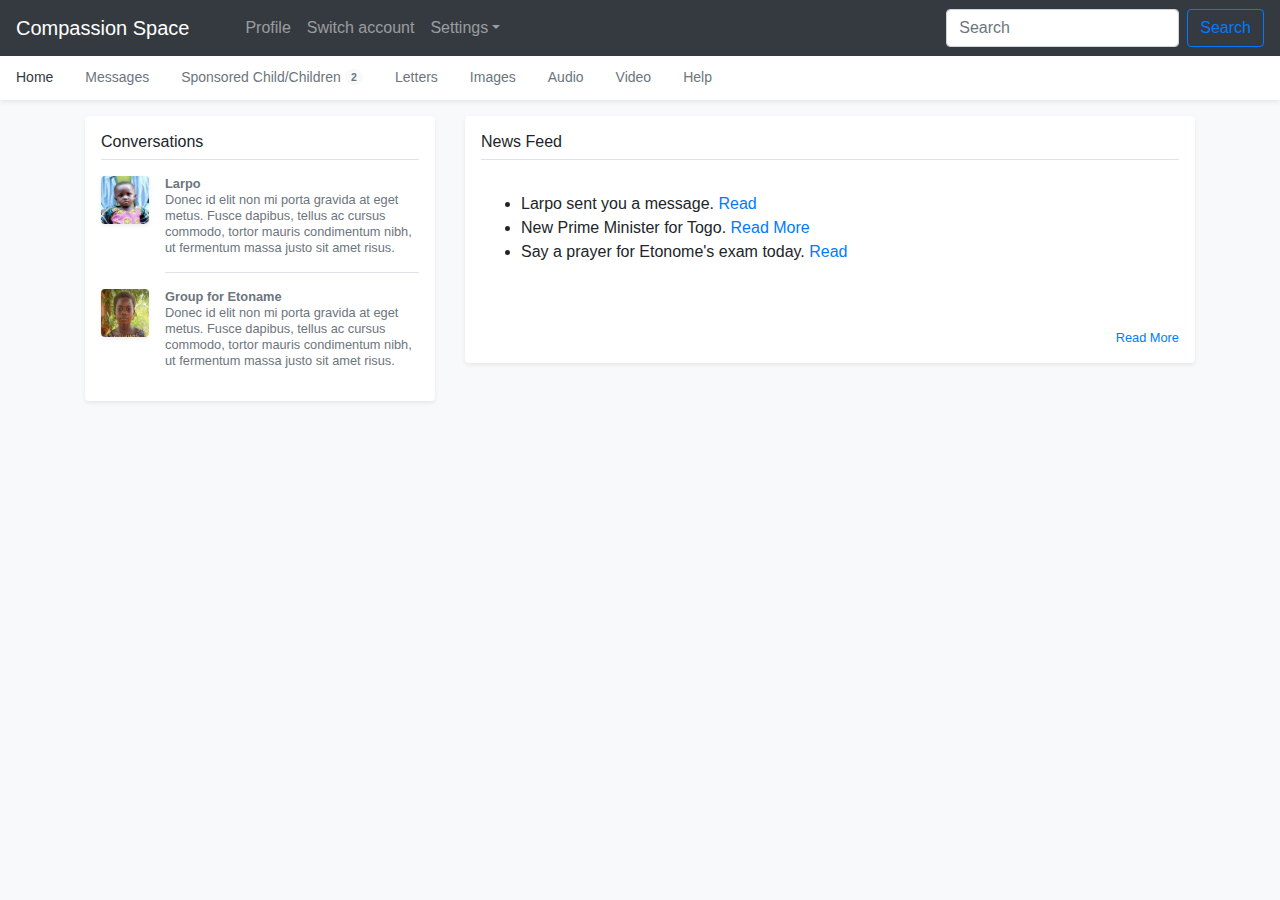
==== compassion-space-ui/home.html @ 55ae6efa "creating a news feed" ====
<!doctype html>
<html lang="en">

<head>
  <meta charset="utf-8">
  <meta name="viewport" content="width=device-width, initial-scale=1, shrink-to-fit=no">
  <meta name="description" content="">
  <meta name="author" content="Mark Otto, Jacob Thornton, and Bootstrap contributors">
  <meta name="generator" content="Jekyll v4.1.1">
  <title>Compassion Space</title>

  <link rel="canonical" href="https://getbootstrap.com/docs/4.5/examples/offcanvas/">

  <!-- Bootstrap core CSS -->
  <link rel="stylesheet" href="https://stackpath.bootstrapcdn.com/bootstrap/4.5.2/css/bootstrap.min.css"
    integrity="sha384-JcKb8q3iqJ61gNV9KGb8thSsNjpSL0n8PARn9HuZOnIxN0hoP+VmmDGMN5t9UJ0Z" crossorigin="anonymous">

  <!--Bootstrap JS-->
  <script src="https://code.jquery.com/jquery-3.5.1.slim.min.js"
    integrity="sha384-DfXdz2htPH0lsSSs5nCTpuj/zy4C+OGpamoFVy38MVBnE+IbbVYUew+OrCXaRkfj"
    crossorigin="anonymous"></script>
  <script src="https://cdn.jsdelivr.net/npm/popper.js@1.16.1/dist/umd/popper.min.js"
    integrity="sha384-9/reFTGAW83EW2RDu2S0VKaIzap3H66lZH81PoYlFhbGU+6BZp6G7niu735Sk7lN"
    crossorigin="anonymous"></script>
  <script src="https://stackpath.bootstrapcdn.com/bootstrap/4.5.2/js/bootstrap.min.js"
    integrity="sha384-B4gt1jrGC7Jh4AgTPSdUtOBvfO8shuf57BaghqFfPlYxofvL8/KUEfYiJOMMV+rV"
    crossorigin="anonymous"></script>
  <style>
    .bd-placeholder-img {
      font-size: 1.125rem;
      text-anchor: middle;
      -webkit-user-select: none;
      -moz-user-select: none;
      -ms-user-select: none;
      user-select: none;
    }

    @media (min-width: 768px) {
      .bd-placeholder-img-lg {
        font-size: 3.5rem;
      }
    }
  </style>
  <!-- Custom styles for this template -->
  <link href="compassion-space.css" rel="stylesheet">
  <script src=""></script>

</head>

<body class="bg-light">
  <nav class="navbar navbar-expand-lg fixed-top navbar-dark bg-dark">
    <a class="navbar-brand mr-auto mr-lg-0" href="#">Compassion Space</a>
    <button class="navbar-toggler p-0 border-0" type="button">
      <span class="navbar-toggler-icon"></span>
    </button>

    <div class="navbar-collapse offcanvas-collapse nav-padding" id="navbarsExampleDefault">
      <ul class="navbar-nav mr-auto">
        <li class="nav-item">
          <a class="nav-link" href="#">Profile</a>
        </li>
        <li class="nav-item">
          <a class="nav-link" href="#">Switch account</a>
        </li>
        <li class="nav-item dropdown">
          <a class="nav-link dropdown-toggle" href="#" id="dropdown01" data-toggle="dropdown" aria-haspopup="true"
            aria-expanded="false">Settings</a>
          <div class="dropdown-menu" aria-labelledby="dropdown01">
            <a class="dropdown-item" href="#">Set Notifications</a>
            <a class="dropdown-item" href="#">Another action</a>
            <a class="dropdown-item" href="#">Something else here</a>
          </div>
        </li>
      </ul>
      <form class="form-inline my-2 my-lg-0">
        <input class="form-control mr-sm-2" type="text" placeholder="Search" aria-label="Search">
        <button class="btn btn-outline-primary my-2 my-sm-0" type="submit">Search</button>
      </form>
    </div>
  </nav>

  <div class="nav-scroller bg-white shadow-sm">
    <nav class="nav nav-underline">
        <a class="nav-link active" href="home.html">Home</a>
        <a class="nav-link" href="index.html">Messages</a>
        <a class="nav-link" href="#">
          Sponsored Child/Children
          <span class="badge badge-pill bg-light align-text-bottom">2</span>
        </a>
        <a class="nav-link" href="#">Letters</a>
        <a class="nav-link" href="#">Images</a>
        <a class="nav-link" href="#">Audio</a>
        <a class="nav-link" href="#">Video</a>
        <a class="nav-link" href="#">Help</a>
      </nav>
  </div>

  <!--Here is the main section-->
  <main role="main" class="container">
    <div class="row">
      <div class="col-md-4 container">
        <div class="my-3 p-3 bg-white rounded shadow-sm">
          <h6 class="border-bottom border-gray pb-2 mb-0">Conversations</h6>
          <div class="media text-muted pt-3" name="3">
            <img class="mr-3 rounded shadow-sm" src="../compassion-space-ui/images/larpo.png" alt="" width="48"
              height="48">
            <p class="media-body pb-3 mb-0 small lh-125 border-bottom border-gray">
              <strong class="d-block text-gray-dark">Larpo</strong>
              Donec id elit non mi porta gravida at eget metus. Fusce dapibus, tellus ac cursus commodo, tortor mauris
              condimentum nibh, ut fermentum massa justo sit amet risus.
            </p>
          </div>
          <div class="media text-muted pt-3" name = "1">
            <img class="mr-3 rounded shadow-sm" src="../compassion-space-ui/images/etoname.png" alt="" width="48"
              height="48">
            <p class="media-body pb-3 mb-0 small lh-125 border-gray">
              <strong class="d-block text-gray-dark">Group for Etoname</strong>
              Donec id elit non mi porta gravida at eget metus. Fusce dapibus, tellus ac cursus commodo, tortor mauris
              condimentum nibh, ut fermentum massa justo sit amet risus.
            </p>
          </div>
        </div>
      </div>
      
      <div class="col-md-8 container-sub">
        <div class="my-3 p-3 bg-white rounded shadow-sm">
          <div class="border-bottom border-gray">
            <h6 class="">News Feed</h6>
          </div>
          <div class="message-container" style="padding-top: 2em;">
              <ul>
                  <li>Larpo sent you a message. <a href="index.html">Read</a></li>
                  <li>New Prime Minister for Togo. <a href="https://www.usnews.com/news/world/articles/2020-09-28/togo-president-names-victoire-tomegah-dogbe-as-prime-minister">Read More</a></li>
                  <li>Say a prayer for Etonome's exam today. <a href="index.html">Read</a></li>
              </ul> 
          </div>
                      <small class="d-block text-right mt-3">
              <a href="#">Read More</a>
            </small>
        </div>
      </div>
    </div>
  </main>
  <script src="https://ajax.googleapis.com/ajax/libs/jquery/3.5.1/jquery.min.js"></script>
  <script src="../assets/dist/js/bootstrap.bundle.min.js"></script>
  <script src="compassion-space.js"></script>
</body>

</html>
---- compassion-space-ui/compassion-space.css ----
html,
body {
  overflow-x: hidden; /* Prevent scroll on narrow devices */
}

body {
  padding-top: 56px;
}

@media (max-width: 991.98px) {
  .offcanvas-collapse {
    position: fixed;
    top: 56px; /* Height of navbar */
    bottom: 0;
    left: 100%;
    width: 100%;
    padding-right: 1rem;
    padding-left: 1rem;
    overflow-y: auto;
    visibility: hidden;
    background-color: #343a40;
    transition: visibility .3s ease-in-out, -webkit-transform .3s ease-in-out;
    transition: transform .3s ease-in-out, visibility .3s ease-in-out;
    transition: transform .3s ease-in-out, visibility .3s ease-in-out, -webkit-transform .3s ease-in-out;
  }
  .offcanvas-collapse.open {
    visibility: visible;
    -webkit-transform: translateX(-100%);
    transform: translateX(-100%);
  }
}

.nav-scroller {
  position: relative;
  z-index: 2;
  height: 2.75rem;
  overflow-y: hidden;
}

.nav-scroller .nav {
  display: -ms-flexbox;
  display: flex;
  -ms-flex-wrap: nowrap;
  flex-wrap: nowrap;
  padding-bottom: 1rem;
  margin-top: -1px;
  overflow-x: auto;
  color: rgba(255, 255, 255, .75);
  text-align: center;
  white-space: nowrap;
  -webkit-overflow-scrolling: touch;
}

.nav-underline .nav-link {
  padding-top: .75rem;
  padding-bottom: .75rem;
  font-size: .875rem;
  color: #6c757d;
}

.nav-underline .nav-link:hover {
  color: #007bff;
}

.nav-underline .active {
  font-weight: 500;
  color: #343a40;
}

.text-white-50 { color: rgba(255, 255, 255, .5); }

.bg-purple { background-color: #6f42c1; }

.bg-compblue { background-color: #1874CD;}

.lh-100 { line-height: 1; }
.lh-125 { line-height: 1.25; }
.lh-150 { line-height: 1.5; }
.nav-padding { padding-left: 3em; }
.message-container { padding-bottom: 2em;}
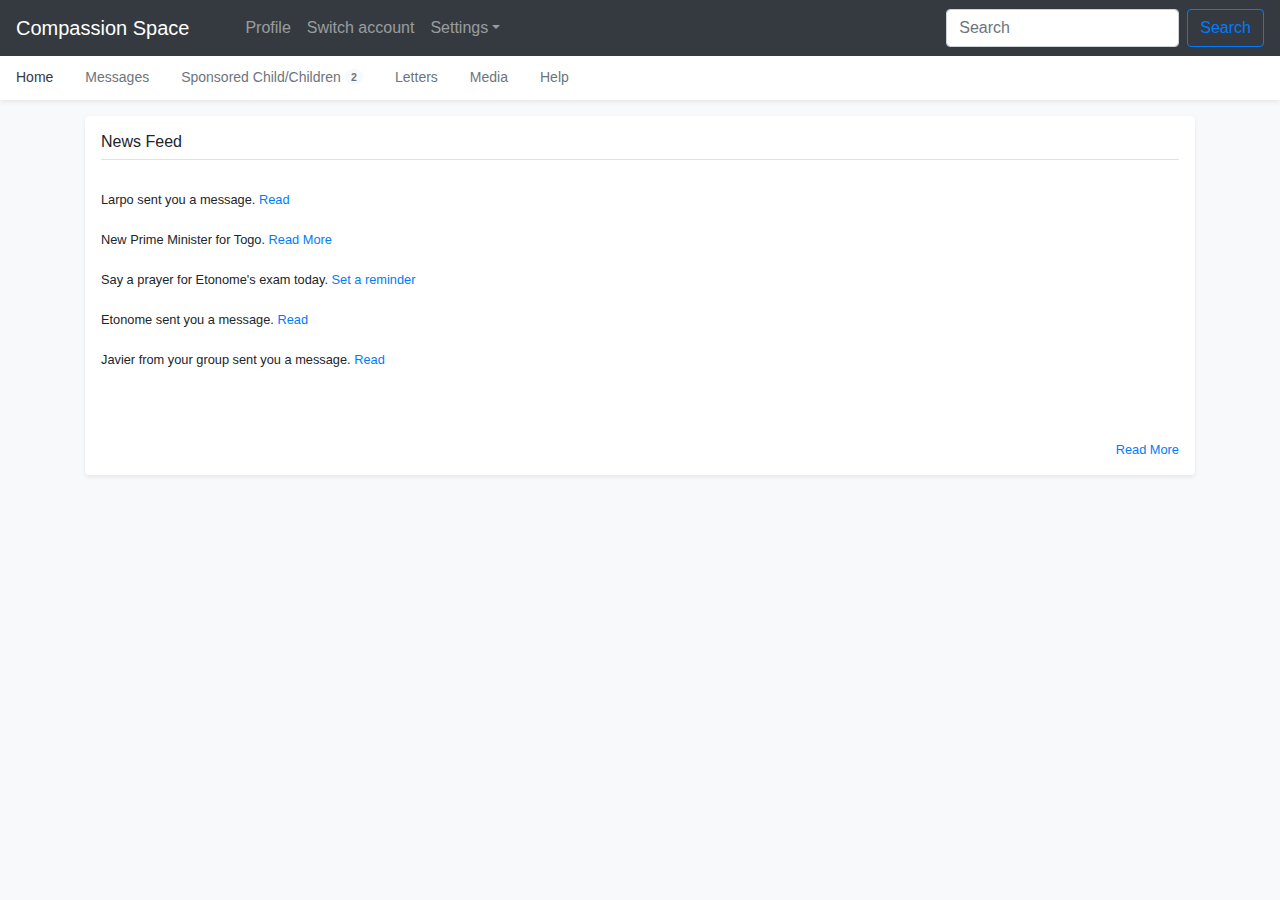
==== commit d6efbb33: "added api calls, media and news feed" ====
--- a/compassion-space-ui/home.html
+++ b/compassion-space-ui/home.html
@@ -88,58 +88,28 @@
           <span class="badge badge-pill bg-light align-text-bottom">2</span>
         </a>
         <a class="nav-link" href="#">Letters</a>
-        <a class="nav-link" href="#">Images</a>
-        <a class="nav-link" href="#">Audio</a>
-        <a class="nav-link" href="#">Video</a>
+        <a class="nav-link" href="media.html">Media</a>
         <a class="nav-link" href="#">Help</a>
       </nav>
   </div>
 
   <!--Here is the main section-->
   <main role="main" class="container">
-    <div class="row">
-      <div class="col-md-4 container">
-        <div class="my-3 p-3 bg-white rounded shadow-sm">
-          <h6 class="border-bottom border-gray pb-2 mb-0">Conversations</h6>
-          <div class="media text-muted pt-3" name="3">
-            <img class="mr-3 rounded shadow-sm" src="../compassion-space-ui/images/larpo.png" alt="" width="48"
-              height="48">
-            <p class="media-body pb-3 mb-0 small lh-125 border-bottom border-gray">
-              <strong class="d-block text-gray-dark">Larpo</strong>
-              Donec id elit non mi porta gravida at eget metus. Fusce dapibus, tellus ac cursus commodo, tortor mauris
-              condimentum nibh, ut fermentum massa justo sit amet risus.
-            </p>
-          </div>
-          <div class="media text-muted pt-3" name = "1">
-            <img class="mr-3 rounded shadow-sm" src="../compassion-space-ui/images/etoname.png" alt="" width="48"
-              height="48">
-            <p class="media-body pb-3 mb-0 small lh-125 border-gray">
-              <strong class="d-block text-gray-dark">Group for Etoname</strong>
-              Donec id elit non mi porta gravida at eget metus. Fusce dapibus, tellus ac cursus commodo, tortor mauris
-              condimentum nibh, ut fermentum massa justo sit amet risus.
-            </p>
-          </div>
-        </div>
-      </div>
-      
-      <div class="col-md-8 container-sub">
         <div class="my-3 p-3 bg-white rounded shadow-sm">
           <div class="border-bottom border-gray">
             <h6 class="">News Feed</h6>
           </div>
           <div class="message-container" style="padding-top: 2em;">
-              <ul>
-                  <li>Larpo sent you a message. <a href="index.html">Read</a></li>
-                  <li>New Prime Minister for Togo. <a href="https://www.usnews.com/news/world/articles/2020-09-28/togo-president-names-victoire-tomegah-dogbe-as-prime-minister">Read More</a></li>
-                  <li>Say a prayer for Etonome's exam today. <a href="index.html">Read</a></li>
-              </ul> 
+            <dd><p class="media-body pb-3 mb-0 small lh-125 ">Larpo sent you a message. <a href="index.html">Read</a></p></dd>
+            <dd><p class="media-body pb-3 mb-0 small lh-125 ">New Prime Minister for Togo. <a href="https://www.usnews.com/news/world/articles/2020-09-28/togo-president-names-victoire-tomegah-dogbe-as-prime-minister">Read More</a></p></dd>
+            <dd><p class="media-body pb-3 mb-0 small lh-125 ">Say a prayer for Etonome's exam today. <a href="index.html">Set a reminder</a></p></dd>
+            <dd><p class="media-body pb-3 mb-0 small lh-125 ">Etonome sent you a message. <a href="index.html">Read</a></p></dd>
+            <dd><p class="media-body pb-3 mb-0 small lh-125 ">Javier from your group sent you a message. <a href="index.html">Read</a></p></dd>
           </div>
                       <small class="d-block text-right mt-3">
               <a href="#">Read More</a>
             </small>
         </div>
-      </div>
-    </div>
   </main>
   <script src="https://ajax.googleapis.com/ajax/libs/jquery/3.5.1/jquery.min.js"></script>
   <script src="../assets/dist/js/bootstrap.bundle.min.js"></script>
